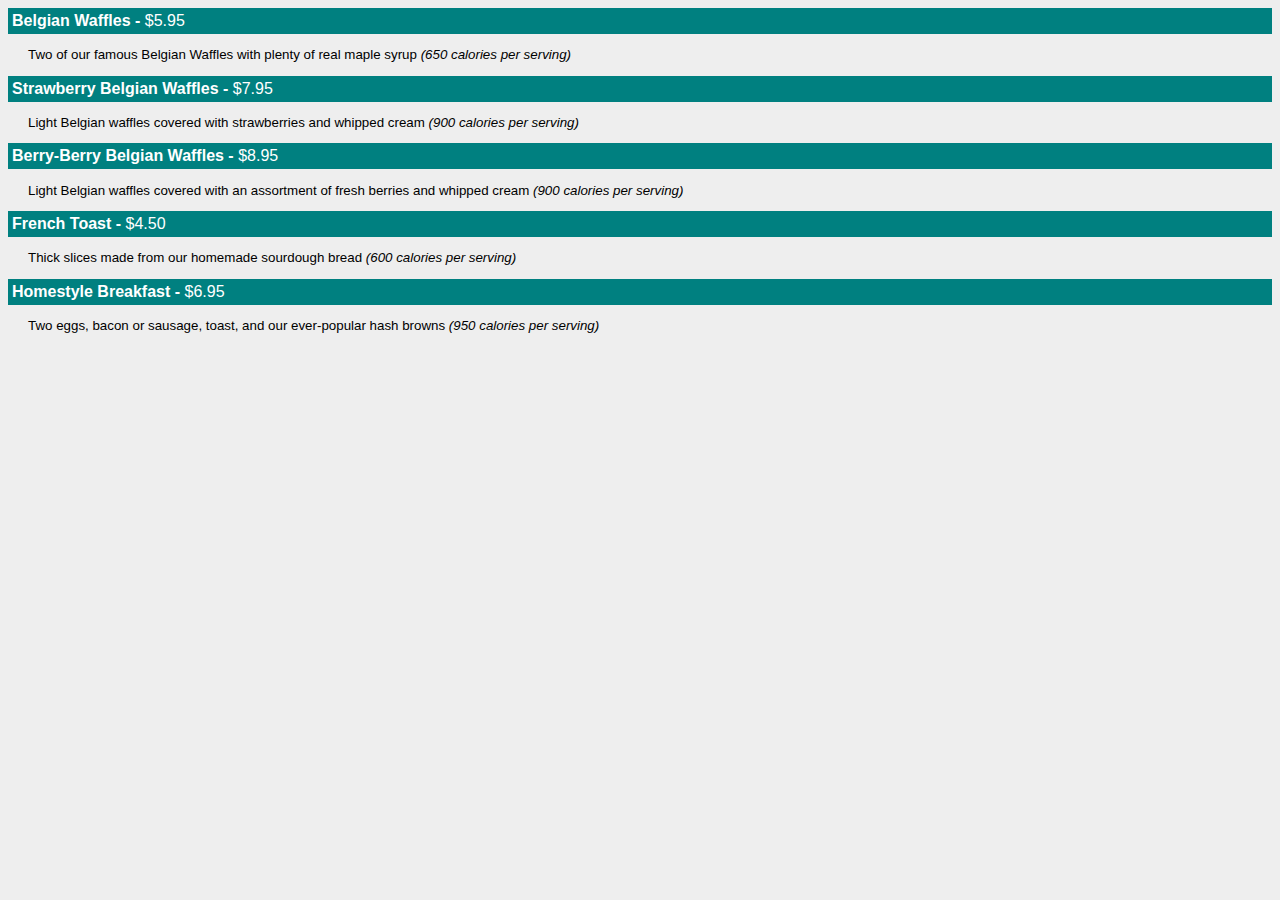
==== DATA/HTML.html @ 55711764 "1,5/3 done" ====
﻿<html>
  <body style="font-family:Arial;font-size:12pt;background-color:#EEEEEE">
    <div style="background-color:teal;color:white;padding:4px"><span style="font-weight:bold">Belgian Waffles - </span>$5.95</div>
    <div style="margin-left:20px;margin-bottom:1em;font-size:10pt">
      <p>Two of our famous Belgian Waffles with plenty of real maple syrup<span style="font-style:italic"> (650 calories per serving)</span></p>
    </div>
    <div style="background-color:teal;color:white;padding:4px"><span style="font-weight:bold">Strawberry Belgian Waffles - </span>$7.95</div>
    <div style="margin-left:20px;margin-bottom:1em;font-size:10pt">
      <p>Light Belgian waffles covered with strawberries and whipped cream<span style="font-style:italic"> (900 calories per serving)</span></p>
    </div>
    <div style="background-color:teal;color:white;padding:4px"><span style="font-weight:bold">Berry-Berry Belgian Waffles - </span>$8.95</div>
    <div style="margin-left:20px;margin-bottom:1em;font-size:10pt">
      <p>Light Belgian waffles covered with an assortment of fresh berries and whipped cream<span style="font-style:italic"> (900 calories per serving)</span></p>
    </div>
    <div style="background-color:teal;color:white;padding:4px"><span style="font-weight:bold">French Toast - </span>$4.50</div>
    <div style="margin-left:20px;margin-bottom:1em;font-size:10pt">
      <p>Thick slices made from our homemade sourdough bread<span style="font-style:italic"> (600 calories per serving)</span></p>
    </div>
    <div style="background-color:teal;color:white;padding:4px"><span style="font-weight:bold">Homestyle Breakfast - </span>$6.95</div>
    <div style="margin-left:20px;margin-bottom:1em;font-size:10pt">
      <p>Two eggs, bacon or sausage, toast, and our ever-popular hash browns<span style="font-style:italic"> (950 calories per serving)</span></p>
    </div>
  </body>
</html>
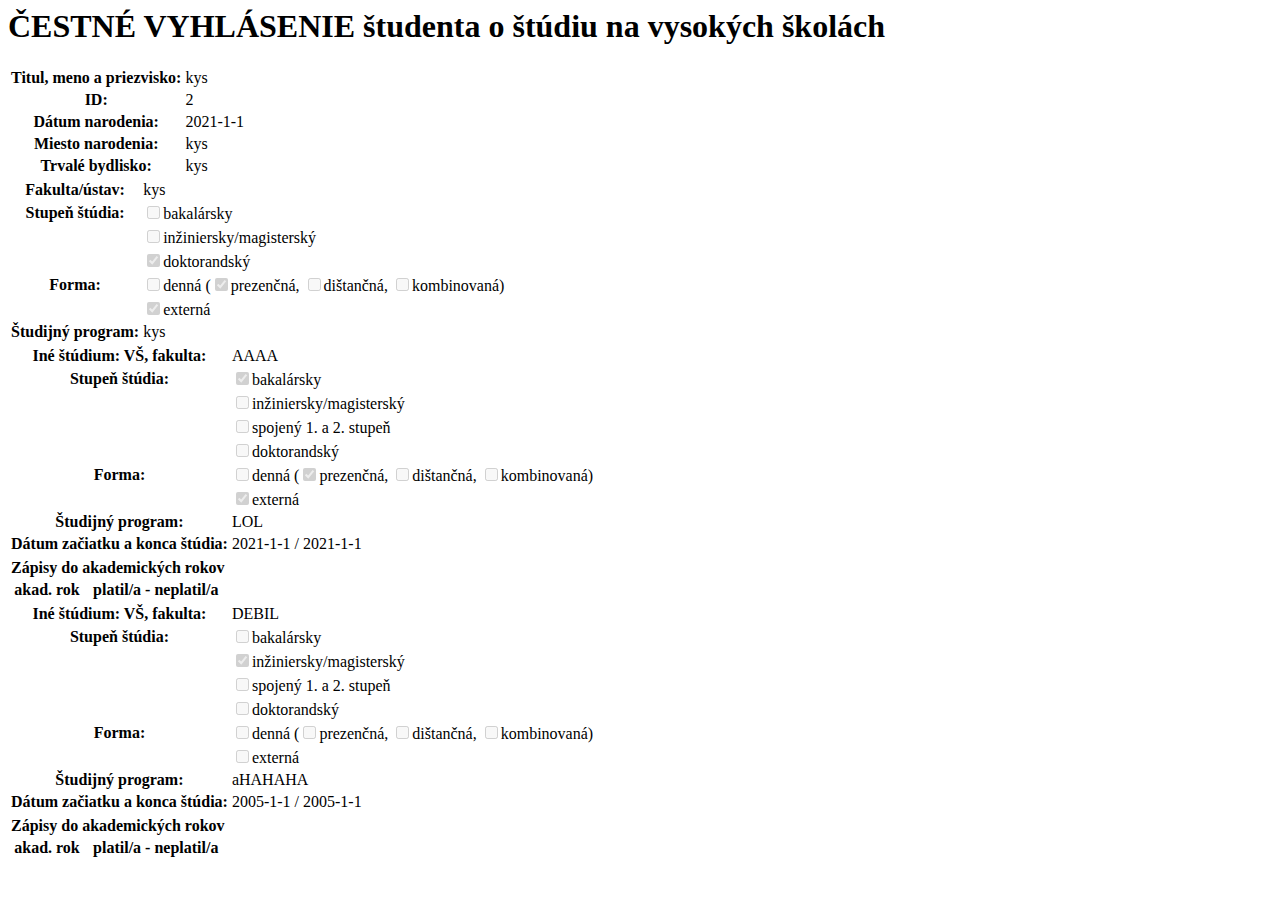
==== commit 3a93b52d: "lol" ====
--- a/DATA/HTML.html
+++ b/DATA/HTML.html
@@ -1,24 +1,159 @@
 ﻿<html>
-  <body style="font-family:Arial;font-size:12pt;background-color:#EEEEEE">
-    <div style="background-color:teal;color:white;padding:4px"><span style="font-weight:bold">Belgian Waffles - </span>$5.95</div>
-    <div style="margin-left:20px;margin-bottom:1em;font-size:10pt">
-      <p>Two of our famous Belgian Waffles with plenty of real maple syrup<span style="font-style:italic"> (650 calories per serving)</span></p>
+  <head>
+    <META http-equiv="Content-Type" content="text/html; charset=utf-16">
+    <link rel="stylesheet" type="text/css" href="style.css">
+  </head>
+  <body>
+    <h1>ČESTNÉ VYHLÁSENIE študenta o štúdiu na vysokých školách</h1>
+    <div class="main">
+      <table class="half_table">
+        <tr>
+          <th>Titul, meno a priezvisko: </th>
+          <td>kys</td>
+        </tr>
+        <tr>
+          <th>ID: </th>
+          <td>2</td>
+        </tr>
+        <tr>
+          <th>Dátum narodenia: </th>
+          <td>2021-1-1</td>
+        </tr>
+        <tr>
+          <th>Miesto narodenia: </th>
+          <td>kys</td>
+        </tr>
+        <tr>
+          <th>Trvalé bydlisko: </th>
+          <td>kys</td>
+        </tr>
+      </table>
+      <table class="half_table">
+        <tr>
+          <th>Fakulta/ústav: </th>
+          <td>kys</td>
+        </tr>
+        <tr>
+          <th>Stupeň štúdia: </th>
+          <td><input type="checkbox" name="bachelor" disabled><label for="bachelor">bakalársky</label></td>
+        </tr>
+        <tr>
+          <th></th>
+          <td><input type="checkbox" name="master" disabled><label for="master">inžiniersky/magisterský</label></td>
+        </tr>
+        <tr>
+          <th></th>
+          <td><input type="checkbox" name="doctoral" disabled checked><label for="doctoral">doktorandský</label></td>
+        </tr>
+        <tr>
+          <th>Forma: </th>
+          <td><input type="checkbox" name="daily" disabled><label for="daily">denná (</label><input type="checkbox" name="present" disabled checked><label for="present">prezenčná, </label><input type="checkbox" name="distant" disabled><label for="distant">dištančná, </label><input type="checkbox" name="combined" disabled><label for="combined">kombinovaná)</label></td>
+        </tr>
+        <tr>
+          <th></th>
+          <td><input type="checkbox" name="external" disabled checked><label for="external">externá</label></td>
+        </tr>
+        <tr>
+          <th>Študijný program: </th>
+          <td>kys</td>
+        </tr>
+      </table>
     </div>
-    <div style="background-color:teal;color:white;padding:4px"><span style="font-weight:bold">Strawberry Belgian Waffles - </span>$7.95</div>
-    <div style="margin-left:20px;margin-bottom:1em;font-size:10pt">
-      <p>Light Belgian waffles covered with strawberries and whipped cream<span style="font-style:italic"> (900 calories per serving)</span></p>
-    </div>
-    <div style="background-color:teal;color:white;padding:4px"><span style="font-weight:bold">Berry-Berry Belgian Waffles - </span>$8.95</div>
-    <div style="margin-left:20px;margin-bottom:1em;font-size:10pt">
-      <p>Light Belgian waffles covered with an assortment of fresh berries and whipped cream<span style="font-style:italic"> (900 calories per serving)</span></p>
-    </div>
-    <div style="background-color:teal;color:white;padding:4px"><span style="font-weight:bold">French Toast - </span>$4.50</div>
-    <div style="margin-left:20px;margin-bottom:1em;font-size:10pt">
-      <p>Thick slices made from our homemade sourdough bread<span style="font-style:italic"> (600 calories per serving)</span></p>
-    </div>
-    <div style="background-color:teal;color:white;padding:4px"><span style="font-weight:bold">Homestyle Breakfast - </span>$6.95</div>
-    <div style="margin-left:20px;margin-bottom:1em;font-size:10pt">
-      <p>Two eggs, bacon or sausage, toast, and our ever-popular hash browns<span style="font-style:italic"> (950 calories per serving)</span></p>
+    <div class="other_studies">
+      <table class="half_table read_naked_choke tb">
+        <tr class="bb">
+          <th class="is">Iné štúdium: VŠ, fakulta: </th>
+          <td>AAAA</td>
+        </tr>
+        <tr>
+          <th>Stupeň štúdia: </th>
+          <td><input type="checkbox" name="other_bachelor" disabled checked><label for="other_bachelor">bakalársky</label></td>
+        </tr>
+        <tr>
+          <th></th>
+          <td><input type="checkbox" name="other_master" disabled><label for="other_master">inžiniersky/magisterský</label></td>
+        </tr>
+        <tr>
+          <th></th>
+          <td><input type="checkbox" name="other_combined" disabled><label for="other_combined">spojený 1. a 2. stupeň</label></td>
+        </tr>
+        <tr class="bb">
+          <th></th>
+          <td><input type="checkbox" name="other_doctoral" disabled><label for="other_doctoral">doktorandský</label></td>
+        </tr>
+        <tr>
+          <th>Forma: </th>
+          <td><input type="checkbox" name="other_daily" disabled><label for="other_daily">denná (</label><input type="checkbox" name="other_present" disabled checked><label for="other_present">prezenčná, </label><input type="checkbox" name="other_distant" disabled><label for="other_distant">dištančná, </label><input type="checkbox" name="other_combined" disabled><label for="other_combined">kombinovaná)</label></td>
+        </tr>
+        <tr class="bb">
+          <th></th>
+          <td><input type="checkbox" name="other_external" disabled checked><label for="other_external">externá</label></td>
+        </tr>
+        <tr class="bb">
+          <th>Študijný program: </th>
+          <td>LOL</td>
+        </tr>
+        <tr>
+          <th>Dátum začiatku a konca štúdia: </th>
+          <td>2021-1-1 / 2021-1-1</td>
+        </tr>
+      </table>
+      <table class="half_table akad tb">
+        <tr class="bb">
+          <th colspan="2">Zápisy do akademických rokov</th>
+        </tr>
+        <tr class="bb">
+          <th>akad. rok</th>
+          <th class="lb">platil/a - neplatil/a</th>
+        </tr>
+      </table>
+      <table class="half_table read_naked_choke tb">
+        <tr class="bb">
+          <th class="is">Iné štúdium: VŠ, fakulta: </th>
+          <td>DEBIL</td>
+        </tr>
+        <tr>
+          <th>Stupeň štúdia: </th>
+          <td><input type="checkbox" name="other_bachelor" disabled><label for="other_bachelor">bakalársky</label></td>
+        </tr>
+        <tr>
+          <th></th>
+          <td><input type="checkbox" name="other_master" disabled checked><label for="other_master">inžiniersky/magisterský</label></td>
+        </tr>
+        <tr>
+          <th></th>
+          <td><input type="checkbox" name="other_combined" disabled><label for="other_combined">spojený 1. a 2. stupeň</label></td>
+        </tr>
+        <tr class="bb">
+          <th></th>
+          <td><input type="checkbox" name="other_doctoral" disabled><label for="other_doctoral">doktorandský</label></td>
+        </tr>
+        <tr>
+          <th>Forma: </th>
+          <td><input type="checkbox" name="other_daily" disabled><label for="other_daily">denná (</label><input type="checkbox" name="other_present" disabled><label for="other_present">prezenčná, </label><input type="checkbox" name="other_distant" disabled><label for="other_distant">dištančná, </label><input type="checkbox" name="other_combined" disabled><label for="other_combined">kombinovaná)</label></td>
+        </tr>
+        <tr class="bb">
+          <th></th>
+          <td><input type="checkbox" name="other_external" disabled><label for="other_external">externá</label></td>
+        </tr>
+        <tr class="bb">
+          <th>Študijný program: </th>
+          <td>aHAHAHA</td>
+        </tr>
+        <tr>
+          <th>Dátum začiatku a konca štúdia: </th>
+          <td>2005-1-1 / 2005-1-1</td>
+        </tr>
+      </table>
+      <table class="half_table akad tb">
+        <tr class="bb">
+          <th colspan="2">Zápisy do akademických rokov</th>
+        </tr>
+        <tr class="bb">
+          <th>akad. rok</th>
+          <th class="lb">platil/a - neplatil/a</th>
+        </tr>
+      </table>
     </div>
   </body>
 </html>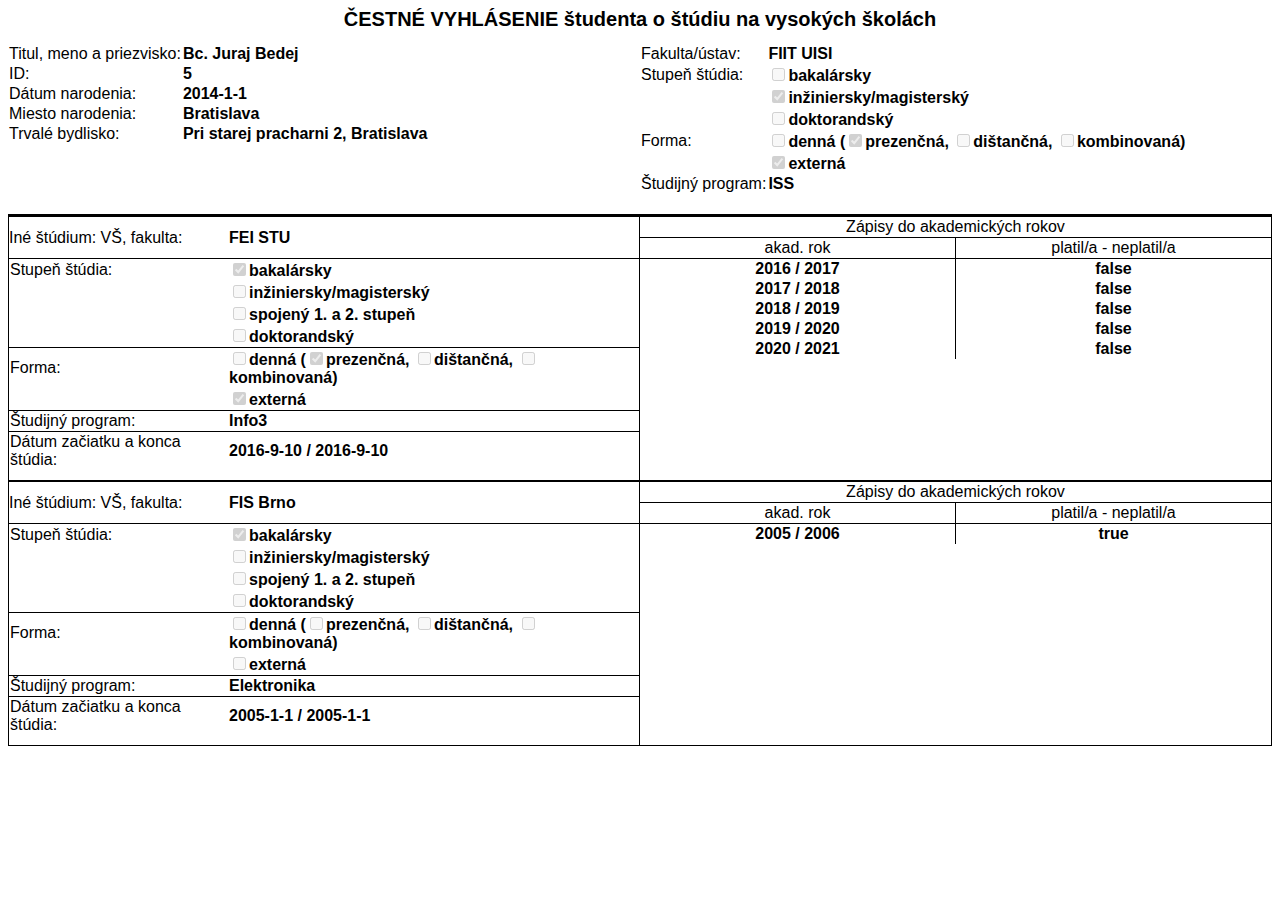
==== commit a558c0e3: "daco" ====
--- a/DATA/HTML.html
+++ b/DATA/HTML.html
@@ -1,7 +1,82 @@
 ﻿<html>
   <head>
     <META http-equiv="Content-Type" content="text/html; charset=utf-16">
-    <link rel="stylesheet" type="text/css" href="style.css">
+    <style type="text/css">
+      body {
+        font-family: Sans-Serif, Helvetica, Arial;
+      }
+
+      h1 {
+        font-weight: bold;
+        font-size: 20px;
+        text-align: center;
+      }
+
+      .half_table {
+        width: 50%;
+        display: inline-block;
+        text-align: left;
+        vertical-align:top;
+        border-collapse: collapse;
+      }
+
+      th {
+        font-weight: normal;
+      }
+
+      td {
+        font-weight: 600;
+      }
+
+      .other_studies {
+        border: 1px black solid;
+        border-top: 1px black solid;
+        font-size: 0;
+      }
+
+      .other_studies .lb {
+        border-left: 1px black solid;
+      }
+
+      .is {
+        padding: 11.5px 0px;
+      }
+
+      .main {
+        font-size: 0;
+        margin-bottom: 20px;
+      }
+
+      .read_naked_choke {
+        border-right: 1px black solid;
+      }
+
+      .other_studies tbody {
+        display: table;
+        width: 100%;
+        margin-bottom: 10px;
+      }
+
+      .other_studies tr {
+        width: 100%;
+      }
+
+      .bb {
+        border-bottom: 1px black solid;
+      }
+
+      .tb {
+        border-top: 2px black solid;
+      }
+
+      .akad {
+        text-align: center;
+      }
+
+      .akad th {
+        width: 50%;
+      }
+    </style>
   </head>
   <body>
     <h1>ČESTNÉ VYHLÁSENIE študenta o štúdiu na vysokých školách</h1>
@@ -9,29 +84,29 @@
       <table class="half_table">
         <tr>
           <th>Titul, meno a priezvisko: </th>
-          <td>kys</td>
+          <td>Bc. Juraj Bedej</td>
         </tr>
         <tr>
           <th>ID: </th>
-          <td>2</td>
+          <td>5</td>
         </tr>
         <tr>
           <th>Dátum narodenia: </th>
-          <td>2021-1-1</td>
+          <td>2014-1-1</td>
         </tr>
         <tr>
           <th>Miesto narodenia: </th>
-          <td>kys</td>
+          <td>Bratislava</td>
         </tr>
         <tr>
           <th>Trvalé bydlisko: </th>
-          <td>kys</td>
+          <td>Pri starej pracharni 2, Bratislava</td>
         </tr>
       </table>
       <table class="half_table">
         <tr>
           <th>Fakulta/ústav: </th>
-          <td>kys</td>
+          <td>FIIT UISI</td>
         </tr>
         <tr>
           <th>Stupeň štúdia: </th>
@@ -39,11 +114,11 @@
         </tr>
         <tr>
           <th></th>
-          <td><input type="checkbox" name="master" disabled><label for="master">inžiniersky/magisterský</label></td>
-        </tr>
-        <tr>
-          <th></th>
-          <td><input type="checkbox" name="doctoral" disabled checked><label for="doctoral">doktorandský</label></td>
+          <td><input type="checkbox" name="master" disabled checked><label for="master">inžiniersky/magisterský</label></td>
+        </tr>
+        <tr>
+          <th></th>
+          <td><input type="checkbox" name="doctoral" disabled><label for="doctoral">doktorandský</label></td>
         </tr>
         <tr>
           <th>Forma: </th>
@@ -55,7 +130,7 @@
         </tr>
         <tr>
           <th>Študijný program: </th>
-          <td>kys</td>
+          <td>ISS</td>
         </tr>
       </table>
     </div>
@@ -63,7 +138,7 @@
       <table class="half_table read_naked_choke tb">
         <tr class="bb">
           <th class="is">Iné štúdium: VŠ, fakulta: </th>
-          <td>AAAA</td>
+          <td>FEI STU</td>
         </tr>
         <tr>
           <th>Stupeň štúdia: </th>
@@ -91,11 +166,11 @@
         </tr>
         <tr class="bb">
           <th>Študijný program: </th>
-          <td>LOL</td>
+          <td>Info3</td>
         </tr>
         <tr>
           <th>Dátum začiatku a konca štúdia: </th>
-          <td>2021-1-1 / 2021-1-1</td>
+          <td>2016-9-10 / 2016-9-10</td>
         </tr>
       </table>
       <table class="half_table akad tb">
@@ -106,19 +181,39 @@
           <th>akad. rok</th>
           <th class="lb">platil/a - neplatil/a</th>
         </tr>
+        <tr class="nb">
+          <td>2016 / 2017</td>
+          <td class="lb">false</td>
+        </tr>
+        <tr class="nb">
+          <td>2017 / 2018</td>
+          <td class="lb">false</td>
+        </tr>
+        <tr class="nb">
+          <td>2018 / 2019</td>
+          <td class="lb">false</td>
+        </tr>
+        <tr class="nb">
+          <td>2019 / 2020</td>
+          <td class="lb">false</td>
+        </tr>
+        <tr class="nb">
+          <td>2020 / 2021</td>
+          <td class="lb">false</td>
+        </tr>
       </table>
       <table class="half_table read_naked_choke tb">
         <tr class="bb">
           <th class="is">Iné štúdium: VŠ, fakulta: </th>
-          <td>DEBIL</td>
+          <td>FIS Brno</td>
         </tr>
         <tr>
           <th>Stupeň štúdia: </th>
-          <td><input type="checkbox" name="other_bachelor" disabled><label for="other_bachelor">bakalársky</label></td>
-        </tr>
-        <tr>
-          <th></th>
-          <td><input type="checkbox" name="other_master" disabled checked><label for="other_master">inžiniersky/magisterský</label></td>
+          <td><input type="checkbox" name="other_bachelor" disabled checked><label for="other_bachelor">bakalársky</label></td>
+        </tr>
+        <tr>
+          <th></th>
+          <td><input type="checkbox" name="other_master" disabled><label for="other_master">inžiniersky/magisterský</label></td>
         </tr>
         <tr>
           <th></th>
@@ -138,7 +233,7 @@
         </tr>
         <tr class="bb">
           <th>Študijný program: </th>
-          <td>aHAHAHA</td>
+          <td>Elektronika</td>
         </tr>
         <tr>
           <th>Dátum začiatku a konca štúdia: </th>
@@ -152,6 +247,10 @@
         <tr class="bb">
           <th>akad. rok</th>
           <th class="lb">platil/a - neplatil/a</th>
+        </tr>
+        <tr class="nb">
+          <td>2005 / 2006</td>
+          <td class="lb">true</td>
         </tr>
       </table>
     </div>
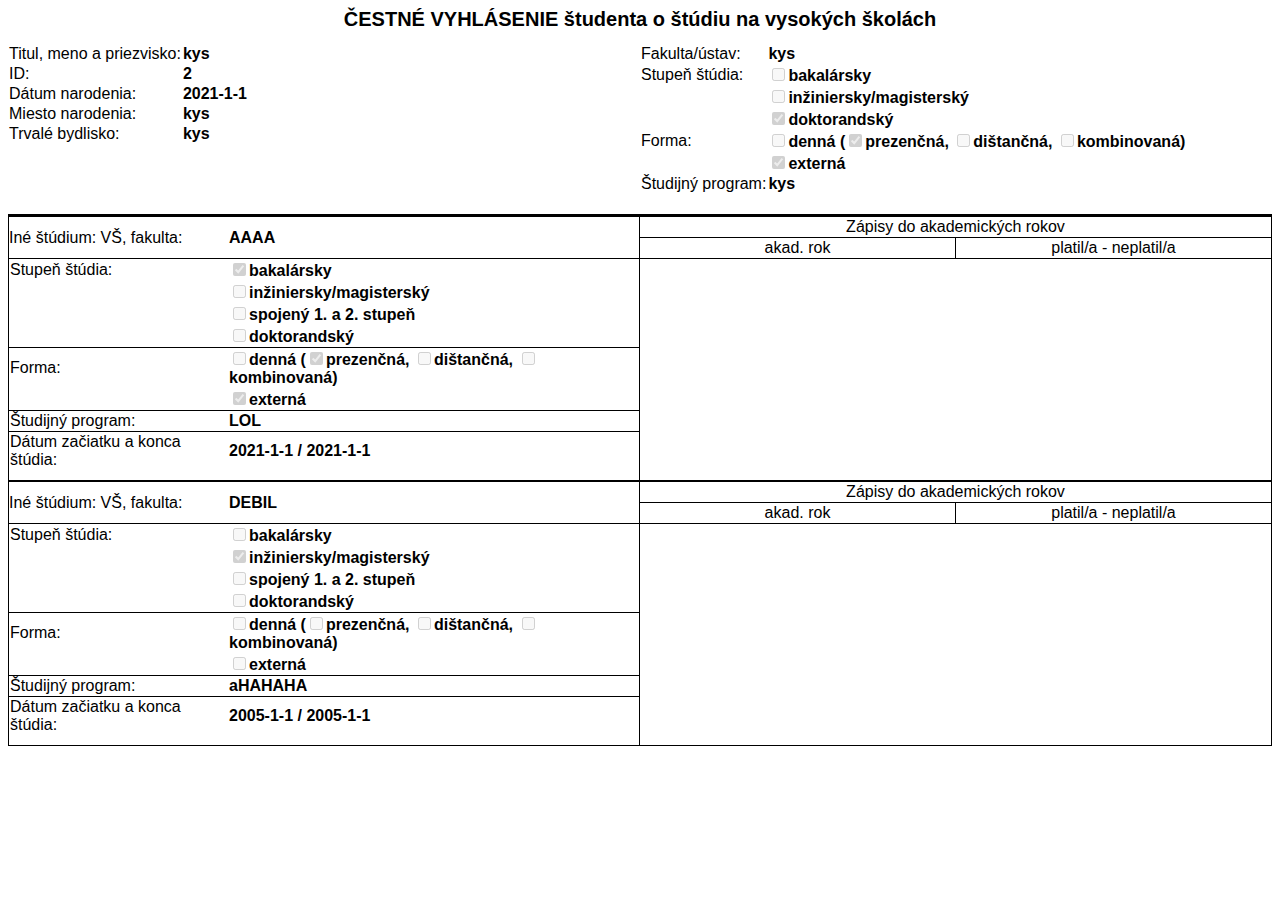
==== commit 2da0083c: "update" ====
--- a/DATA/HTML.html
+++ b/DATA/HTML.html
@@ -84,29 +84,29 @@
       <table class="half_table">
         <tr>
           <th>Titul, meno a priezvisko: </th>
-          <td>Bc. Juraj Bedej</td>
+          <td>kys</td>
         </tr>
         <tr>
           <th>ID: </th>
-          <td>5</td>
+          <td>2</td>
         </tr>
         <tr>
           <th>Dátum narodenia: </th>
-          <td>2014-1-1</td>
+          <td>2021-1-1</td>
         </tr>
         <tr>
           <th>Miesto narodenia: </th>
-          <td>Bratislava</td>
+          <td>kys</td>
         </tr>
         <tr>
           <th>Trvalé bydlisko: </th>
-          <td>Pri starej pracharni 2, Bratislava</td>
+          <td>kys</td>
         </tr>
       </table>
       <table class="half_table">
         <tr>
           <th>Fakulta/ústav: </th>
-          <td>FIIT UISI</td>
+          <td>kys</td>
         </tr>
         <tr>
           <th>Stupeň štúdia: </th>
@@ -114,11 +114,11 @@
         </tr>
         <tr>
           <th></th>
-          <td><input type="checkbox" name="master" disabled checked><label for="master">inžiniersky/magisterský</label></td>
-        </tr>
-        <tr>
-          <th></th>
-          <td><input type="checkbox" name="doctoral" disabled><label for="doctoral">doktorandský</label></td>
+          <td><input type="checkbox" name="master" disabled><label for="master">inžiniersky/magisterský</label></td>
+        </tr>
+        <tr>
+          <th></th>
+          <td><input type="checkbox" name="doctoral" disabled checked><label for="doctoral">doktorandský</label></td>
         </tr>
         <tr>
           <th>Forma: </th>
@@ -130,7 +130,7 @@
         </tr>
         <tr>
           <th>Študijný program: </th>
-          <td>ISS</td>
+          <td>kys</td>
         </tr>
       </table>
     </div>
@@ -138,7 +138,7 @@
       <table class="half_table read_naked_choke tb">
         <tr class="bb">
           <th class="is">Iné štúdium: VŠ, fakulta: </th>
-          <td>FEI STU</td>
+          <td>AAAA</td>
         </tr>
         <tr>
           <th>Stupeň štúdia: </th>
@@ -166,11 +166,11 @@
         </tr>
         <tr class="bb">
           <th>Študijný program: </th>
-          <td>Info3</td>
+          <td>LOL</td>
         </tr>
         <tr>
           <th>Dátum začiatku a konca štúdia: </th>
-          <td>2016-9-10 / 2016-9-10</td>
+          <td>2021-1-1 / 2021-1-1</td>
         </tr>
       </table>
       <table class="half_table akad tb">
@@ -181,39 +181,19 @@
           <th>akad. rok</th>
           <th class="lb">platil/a - neplatil/a</th>
         </tr>
-        <tr class="nb">
-          <td>2016 / 2017</td>
-          <td class="lb">false</td>
-        </tr>
-        <tr class="nb">
-          <td>2017 / 2018</td>
-          <td class="lb">false</td>
-        </tr>
-        <tr class="nb">
-          <td>2018 / 2019</td>
-          <td class="lb">false</td>
-        </tr>
-        <tr class="nb">
-          <td>2019 / 2020</td>
-          <td class="lb">false</td>
-        </tr>
-        <tr class="nb">
-          <td>2020 / 2021</td>
-          <td class="lb">false</td>
-        </tr>
       </table>
       <table class="half_table read_naked_choke tb">
         <tr class="bb">
           <th class="is">Iné štúdium: VŠ, fakulta: </th>
-          <td>FIS Brno</td>
+          <td>DEBIL</td>
         </tr>
         <tr>
           <th>Stupeň štúdia: </th>
-          <td><input type="checkbox" name="other_bachelor" disabled checked><label for="other_bachelor">bakalársky</label></td>
-        </tr>
-        <tr>
-          <th></th>
-          <td><input type="checkbox" name="other_master" disabled><label for="other_master">inžiniersky/magisterský</label></td>
+          <td><input type="checkbox" name="other_bachelor" disabled><label for="other_bachelor">bakalársky</label></td>
+        </tr>
+        <tr>
+          <th></th>
+          <td><input type="checkbox" name="other_master" disabled checked><label for="other_master">inžiniersky/magisterský</label></td>
         </tr>
         <tr>
           <th></th>
@@ -233,7 +213,7 @@
         </tr>
         <tr class="bb">
           <th>Študijný program: </th>
-          <td>Elektronika</td>
+          <td>aHAHAHA</td>
         </tr>
         <tr>
           <th>Dátum začiatku a konca štúdia: </th>
@@ -247,10 +227,6 @@
         <tr class="bb">
           <th>akad. rok</th>
           <th class="lb">platil/a - neplatil/a</th>
-        </tr>
-        <tr class="nb">
-          <td>2005 / 2006</td>
-          <td class="lb">true</td>
         </tr>
       </table>
     </div>
